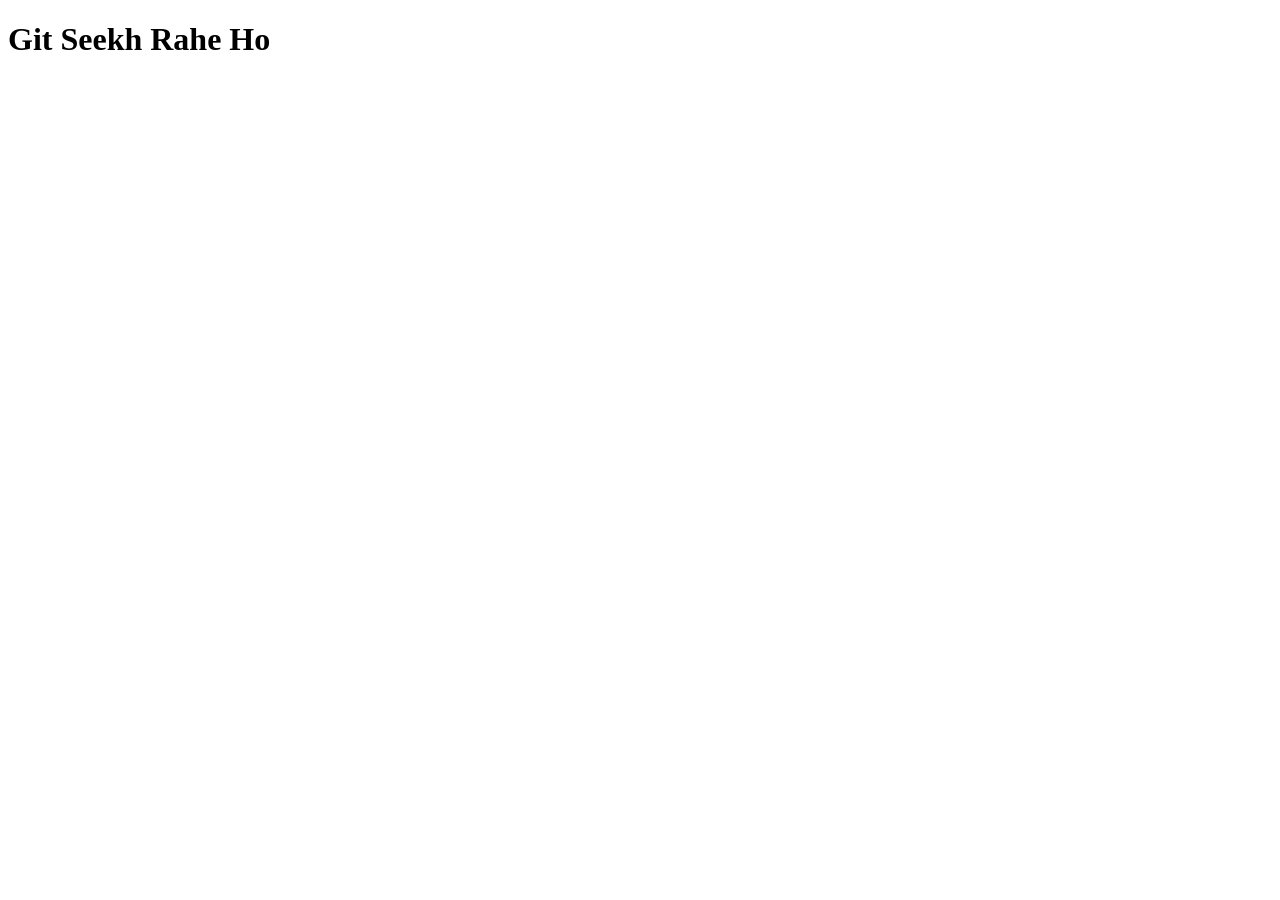
==== day1/index.html @ 043fa977 "all well" ====
<!DOCTYPE html>
<html lang="en">
<head>
    <meta charset="UTF-8">
    <meta name="viewport" content="width=device-width, initial-scale=1.0">
    <title>Document</title>
</head>
<body>
    <h1>Git Seekh Rahe Ho</h1>
</body>
</html>
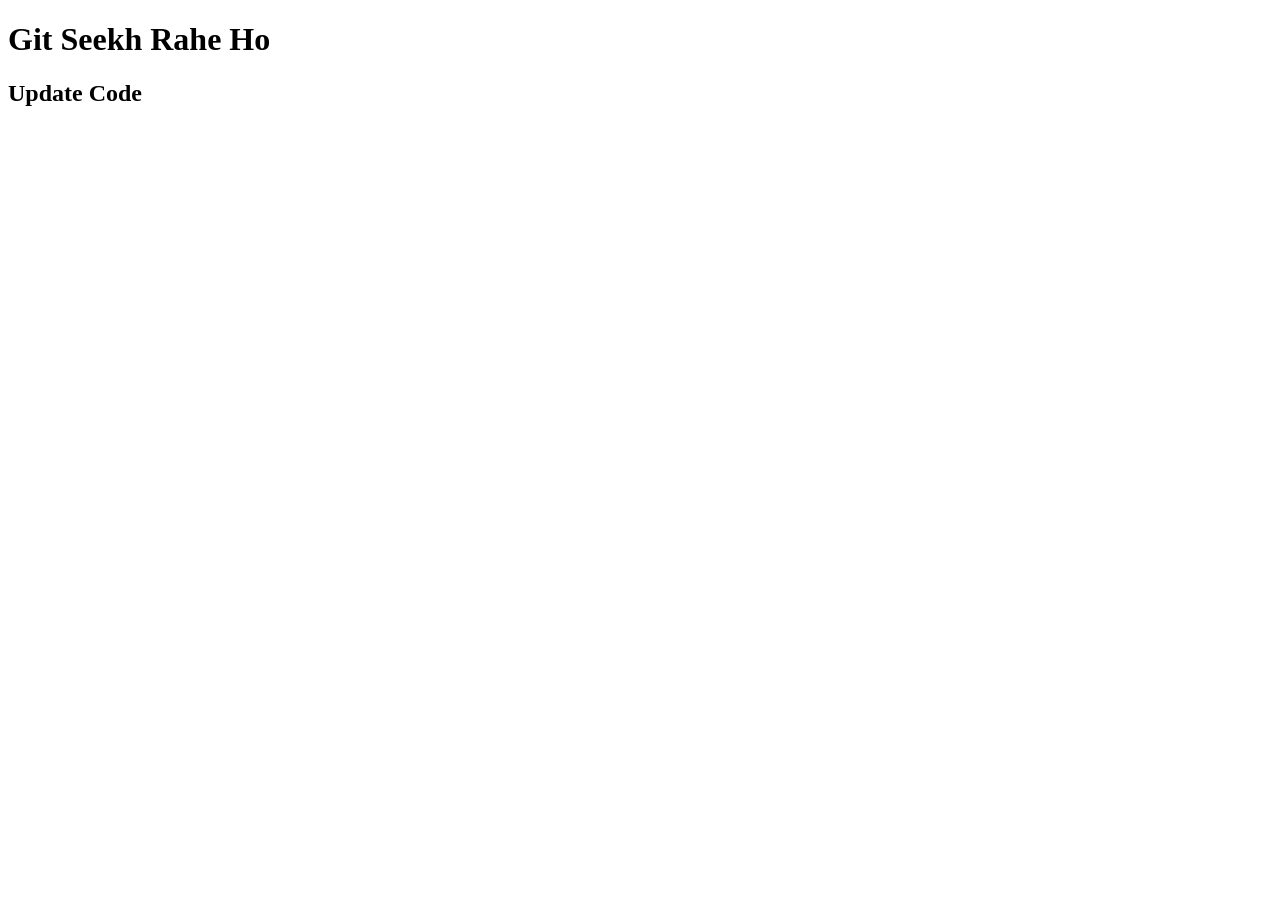
==== commit dfc3f746: "updated Code" ====
--- a/day1/index.html
+++ b/day1/index.html
@@ -7,5 +7,6 @@
 </head>
 <body>
     <h1>Git Seekh Rahe Ho</h1>
+    <h2>Update Code</h2>
 </body>
 </html>
